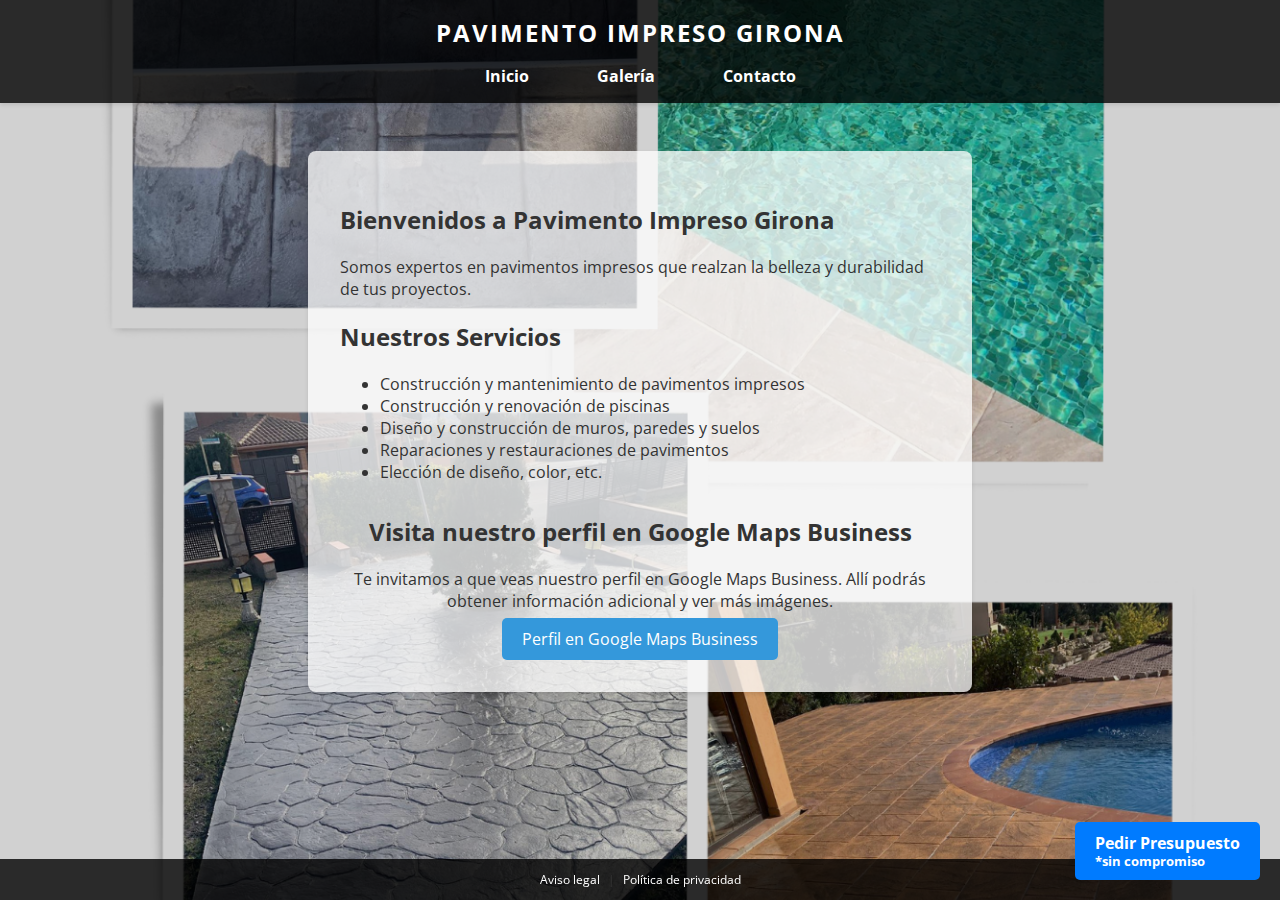
==== index.html @ 4912e3c0 "Add files via upload" ====
<!DOCTYPE html>
<html lang="es">

<head>
    <meta charset="UTF-8">
    <meta name="viewport" content="width=device-width, initial-scale=1.0">
    <title>Pavimento Impreso Girona</title>
    <meta name="description"
        content="Somos expertos en pavimentos impresos en Girona y alrededores. Ofrecemos construcción, mantenimiento y diseño de pavimentos impresos, muros y más. ¡Contáctanos para un presupuesto sin compromiso!">
    <meta name="keywords"
        content="pavimento impreso, Girona, construcción, mantenimiento, diseño, pavimentos, Girona, Figueres, Blanes, Lloret de Mar, Cadaqués, Roses, Tossa de Mar, Palafrugell, Palamós, Olot">
    <meta name="author" content="Pavimento Impreso Girona">
    <link href="https://fonts.googleapis.com/css2?family=Open+Sans:wght@400;600&display=swap" rel="stylesheet">

    <link rel="icon" href="favicon.ico" type="image/x-icon">

    <style>
        body {
            font-family: 'Open Sans', sans-serif;
            margin: 0;
            color: #333;
            background: #f1f1f1 url('/img_pavimentogirona/fondo_pavimentogirona-com.png') center/cover no-repeat fixed;
        }

        header {
            background-color: rgba(0, 0, 0, 0.8);
            color: white;
            padding: 1rem 0;
            text-align: center;
            position: sticky;
            top: 0;
            z-index: 1000;
            box-shadow: 0 2px 4px rgba(0, 0, 0, 0.1);
        }

        header h1 {
            margin: 0;
            font-weight: 700;
            font-size: 1.5rem;
            letter-spacing: 2px;
            text-transform: uppercase;
        }

        header nav {
            margin-top: 1rem;
        }

        header nav a {
            color: white;
            text-decoration: none;
            font-weight: bold;
            margin: 0 1rem;
            padding: 0.5rem 1rem;
            border-radius: 5px;
            position: relative;
        }

        header nav a::after {
            content: '';
            position: absolute;
            bottom: -3px;
            left: 0;
            width: 100%;
            height: 2px;
            background-color: transparent;
        }

        header nav a:hover::after {
            background-color: white;
        }

        main {
            padding: 2rem;
            background-color: #ffffffc2;
            box-shadow: 0 2px 4px rgba(0, 0, 0, 0.1);
            border-radius: 8px;
            max-width: 600px;
            margin: 3rem auto 2rem;
        }

        @media (max-width: 768px) {
            main {
                max-width: 80%;
            }
        }

        #google-maps {
            text-align: center;
            margin-top: 2rem;
        }

        #google-maps a {
            display: inline-block;
            margin-top: -15px;
            padding: 10px 20px;
            background-color: #3498db;
            color: white;
            text-decoration: none;
            border-radius: 5px;
            transition: background-color 0.3s ease;
        }

        #google-maps a:hover {
            background-color: #2980b9;
        }

        .contact-buttons {
            position: fixed;
            bottom: 20px;
            right: 20px;
            z-index: 1000;
            transition: all 0.3s ease-in-out;
            /* Animación suave */
        }

        .btn-request-quote {
            display: inline-block;
            background-color: #007bff;
            color: #fff;
            padding: 10px 20px;
            border-radius: 5px;
            text-decoration: none;
            font-weight: bold;
        }

        .btn-request-quote span {
            font-size: 0.8em;
            display: block;
            margin-top: -20px;
        }

        .sticky {
            position: static;
            transition: all 0.3s ease-in-out;
            /* Animación suave */
        }

        footer {
            text-align: center;
            padding: -15px;
            background-color: rgba(0, 0, 0, 0.8);
            position: fixed;
            width: 100%;
            bottom: 0;
            font-size: 12px;
        }

        footer a {
            text-decoration: none;
            color: white;
            margin: 0 5px;
        }

        footer a:hover {
            text-decoration: underline;
        }
    </style>
</head>

<body>
    <header>
        <h1 class="header-title">Pavimento Impreso Girona</h1>
        <nav>
            <a href="#home" class="nav-link">Inicio</a>
            <a href="galeria.html" class="nav-link">Galería</a>
            <a href="contact.html" class="nav-link">Contacto</a>
        </nav>
    </header>
    <main>
        <div class="content">
            <section id="home">
                <h2>Bienvenidos a Pavimento Impreso Girona</h2>
                <p>Somos expertos en pavimentos impresos que realzan la belleza y durabilidad de tus proyectos.</p>
            </section>
            <section id="services">
                <h2>Nuestros Servicios</h2>
                <ul>
                    <li>Construcción y mantenimiento de pavimentos impresos</li>
                    <li>Construcción y renovación de piscinas</li>
                    <li>Diseño y construcción de muros, paredes y suelos</li>
                    <li>Reparaciones y restauraciones de pavimentos</li>
                    <li>Elección de diseño, color, etc.</li>
                </ul>
            </section>
            <section id="google-maps">
                <h2>Visita nuestro perfil en Google Maps Business</h2>
                <p>Te invitamos a que veas nuestro perfil en Google Maps Business. Allí podrás obtener información
                    adicional y ver más imágenes.</p>
                <a href="https://www.google.com/maps/business/" target="_blank">Perfil en Google Maps Business</a>
            </section>
        </div>
    </main>

    <!-- Botón para pedir presupuesto -->
    <div class="contact-buttons">
        <a href="tel:+34664844830" class="btn-request-quote">Pedir Presupuesto <span class="h2r"><br>*sin
                compromiso</span></a>
    </div>


    <script>
        window.onscroll = function () { scrollFunction() };

        function scrollFunction() {
            if (document.body.scrollTop > 20 || document.documentElement.scrollTop > 20) {
                document.querySelector(".contact-buttons").classList.add("sticky");
            } else {
                document.querySelector(".contact-buttons").classList.remove("sticky");
            }
        }
    </script>



    <footer>
        <p><a href="/av_html/ap.html">Aviso legal</a> | <a href="av_html/ap.html">Política de privacidad</a>
        </p>
    </footer>
</body>


</html>
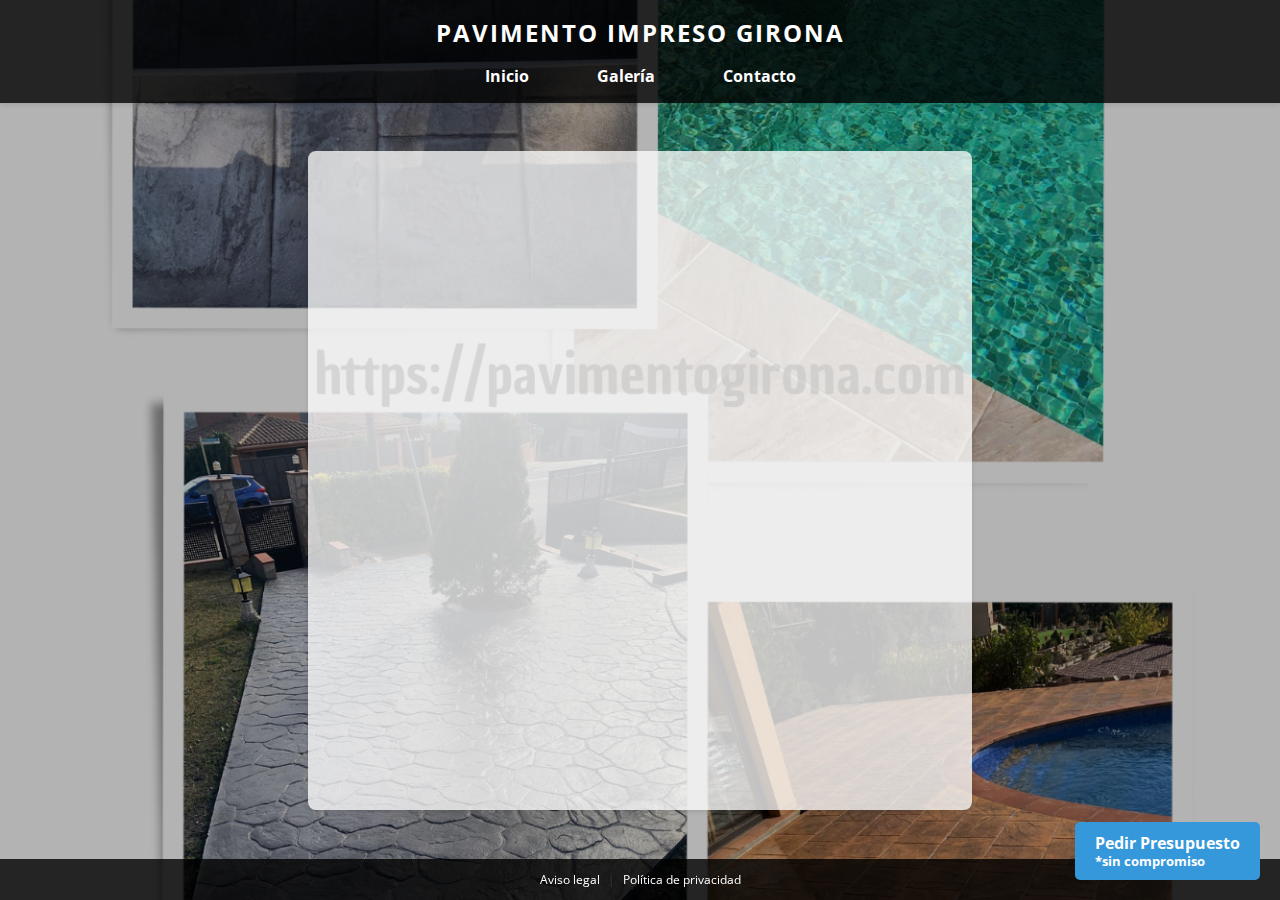
==== commit f3ff2902: "Add files via upload" ====
--- a/index.html
+++ b/index.html
@@ -10,9 +10,44 @@
     <meta name="keywords"
         content="pavimento impreso, Girona, construcción, mantenimiento, diseño, pavimentos, Girona, Figueres, Blanes, Lloret de Mar, Cadaqués, Roses, Tossa de Mar, Palafrugell, Palamós, Olot">
     <meta name="author" content="Pavimento Impreso Girona">
+    <meta name="robots" content="index, follow">
+    <meta property="og:title" content="Pavimento Impreso Girona">
+    <meta property="og:description"
+        content="Somos expertos en pavimentos impresos en Girona y alrededores. Ofrecemos construcción, mantenimiento y diseño de pavimentos impresos, muros y más. ¡Contáctanos para un presupuesto sin compromiso!">
+    <meta property="og:image" content="/img_pavimentogirona/fondo_pavimentogirona-com.png">
+    <meta property="og:url" content="https://www.pavimentogirona.com">
+    <meta name="twitter:card" content="summary_large_image">
     <link href="https://fonts.googleapis.com/css2?family=Open+Sans:wght@400;600&display=swap" rel="stylesheet">
 
     <link rel="icon" href="favicon.ico" type="image/x-icon">
+
+    <!-- Google tag (gtag.js) -->
+    <script async src="https://www.googletagmanager.com/gtag/js?id=G-Q6JGJ74P10"></script>
+    <script>
+        window.dataLayer = window.dataLayer || [];
+        function gtag(){dataLayer.push(arguments);}
+        gtag('js', new Date());
+
+        gtag('config', 'G-Q6JGJ74P10');
+    </script>
+
+    <script type="application/ld+json">
+    {
+        "@context": "https://schema.org",
+        "@type": "LocalBusiness",
+        "name": "Pavimento Impreso Girona",
+        "description": "Somos expertos en pavimentos impresos en Girona y alrededores. Ofrecemos construcción, mantenimiento y diseño de pavimentos impresos, muros y más.",
+        "image": "https://www.pavimentogirona.com/img_pavimentogirona/fondo_pavimentogirona-com.png",
+        "address": {
+            "@type": "PostalAddress",
+            "addressLocality": "Girona",
+            "addressRegion": "Catalonia",
+            "addressCountry": "Spain"
+        },
+        "telephone": "+34 664 844 830",
+        "url": "https://www.pavimentogirona.com"
+    }
+    </script>
 
     <style>
         body {
@@ -31,6 +66,9 @@
             top: 0;
             z-index: 1000;
             box-shadow: 0 2px 4px rgba(0, 0, 0, 0.1);
+            display: flex;
+            flex-direction: column;
+            align-items: center;
         }
 
         header h1 {
@@ -53,6 +91,11 @@
             padding: 0.5rem 1rem;
             border-radius: 5px;
             position: relative;
+            transition: background-color 0.3s ease;
+        }
+
+        header nav a:hover {
+            background-color: rgba(255, 255, 255, 0.2);
         }
 
         header nav a::after {
@@ -63,6 +106,7 @@
             width: 100%;
             height: 2px;
             background-color: transparent;
+            transition: background-color 0.3s ease;
         }
 
         header nav a:hover::after {
@@ -115,7 +159,7 @@
 
         .btn-request-quote {
             display: inline-block;
-            background-color: #007bff;
+            background-color: #3498db;
             color: #fff;
             padding: 10px 20px;
             border-radius: 5px;
@@ -153,6 +197,33 @@
 
         footer a:hover {
             text-decoration: underline;
+        }
+
+        .fade-in {
+            opacity: 0;
+            transition: opacity 1s ease-in-out;
+        }
+
+        .fade-in.visible {
+            opacity: 1;
+        }
+
+        .slide-in {
+            transform: translateY(-100%);
+            transition: transform 1s ease-in-out;
+        }
+
+        .slide-in.visible {
+            transform: translateY(0);
+        }
+
+        .zoom-in {
+            transform: scale(0);
+            transition: transform 1s ease-in-out;
+        }
+
+        .zoom-in.visible {
+            transform: scale(1);
         }
     </style>
 </head>
@@ -167,13 +238,15 @@
         </nav>
     </header>
     <main>
-        <div class="content">
-            <section id="home">
+        <div class="content fade-in">
+            <section id="home" class="slide-in">
                 <h2>Bienvenidos a Pavimento Impreso Girona</h2>
                 <p>Somos expertos en pavimentos impresos que realzan la belleza y durabilidad de tus proyectos.</p>
+                <a href="contact.html" class="btn-request-quote">Contáctanos Ahora</a>
             </section>
-            <section id="services">
+            <section id="services" class="zoom-in">
                 <h2>Nuestros Servicios</h2>
+                <p>Estos son solo algunos de los servicios que ofrecemos. Contáctanos para conocer más.</p>
                 <ul>
                     <li>Construcción y mantenimiento de pavimentos impresos</li>
                     <li>Construcción y renovación de piscinas</li>
@@ -182,11 +255,11 @@
                     <li>Elección de diseño, color, etc.</li>
                 </ul>
             </section>
-            <section id="google-maps">
+            <section id="google-maps" class="fade-in">
                 <h2>Visita nuestro perfil en Google Maps Business</h2>
                 <p>Te invitamos a que veas nuestro perfil en Google Maps Business. Allí podrás obtener información
                     adicional y ver más imágenes.</p>
-                <a href="https://www.google.com/maps/business/" target="_blank">Perfil en Google Maps Business</a>
+                <a href="https://maps.app.goo.gl/RmRuY1nch74ha8w69" target="_blank">Perfil en Google Maps Business</a>
             </section>
         </div>
     </main>
@@ -197,20 +270,7 @@
                 compromiso</span></a>
     </div>
 
-
-    <script>
-        window.onscroll = function () { scrollFunction() };
-
-        function scrollFunction() {
-            if (document.body.scrollTop > 20 || document.documentElement.scrollTop > 20) {
-                document.querySelector(".contact-buttons").classList.add("sticky");
-            } else {
-                document.querySelector(".contact-buttons").classList.remove("sticky");
-            }
-        }
-    </script>
-
-
+    <script src="animations.js"></script>
 
     <footer>
         <p><a href="/av_html/ap.html">Aviso legal</a> | <a href="av_html/ap.html">Política de privacidad</a>
@@ -218,5 +278,4 @@
     </footer>
 </body>
 
-
 </html>